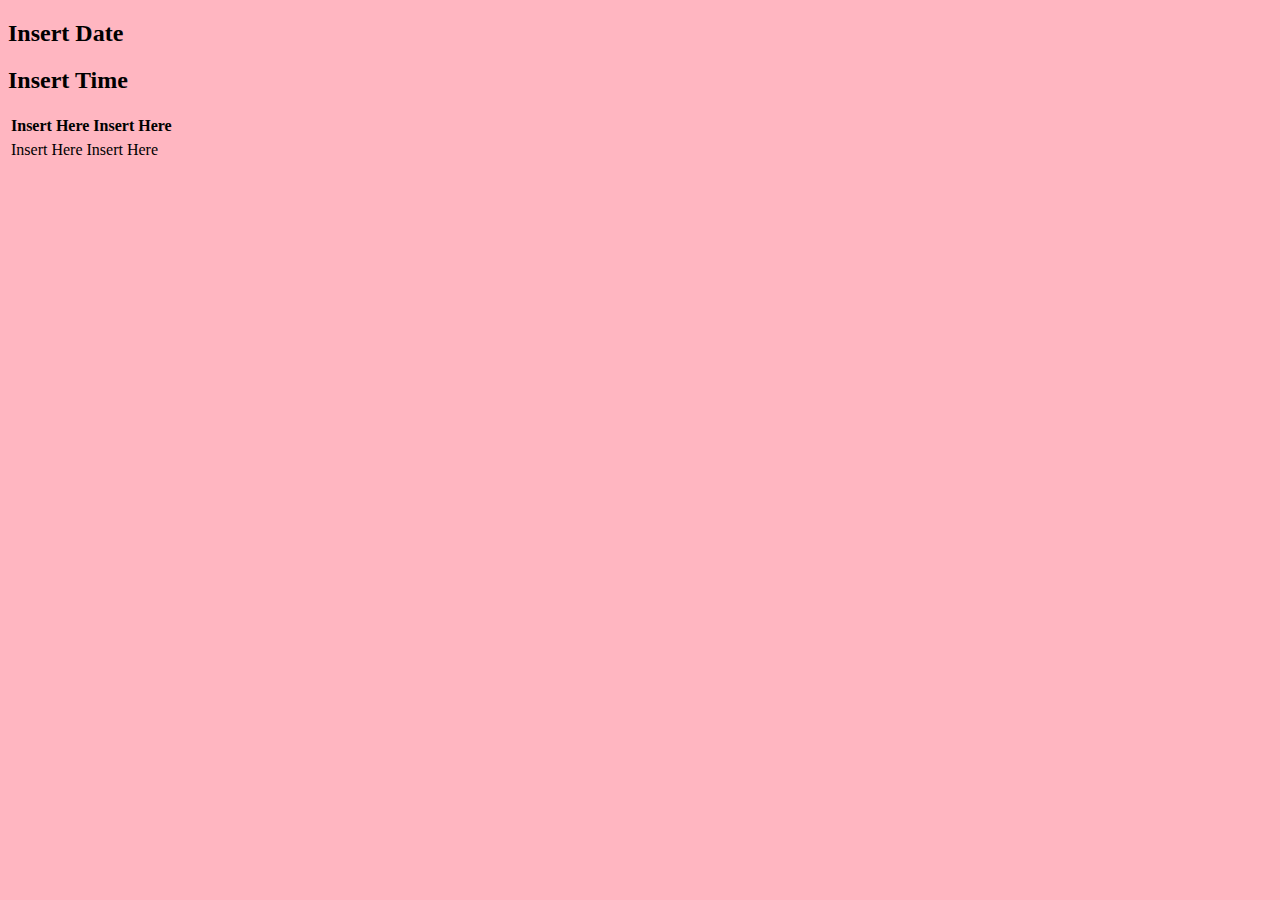
==== templates/main.html @ 40c1deb8 "done with basic outline" ====
<!DOCTYPE html>

<html lang="en">
    <head>
        <link rel="stylesheet" href="{{ url_for('static', filename='styles.css') }}">
    </head>
    <body style="background-color:lightpink;">
        <h2>Insert Date</h2>
        <h2>Insert Time</h2>
        <div style="text-align:center;">
            <table class="center">
                <tr>
                    <th>Insert Here</th>
                    <th>Insert Here</th>
                </tr>
            </table>
            <table class="center">
                <tr>
                    <td>Insert Here</td>
                    <td>Insert Here</td>
                </tr>
            </table>
        </div>
    </body>
</html>
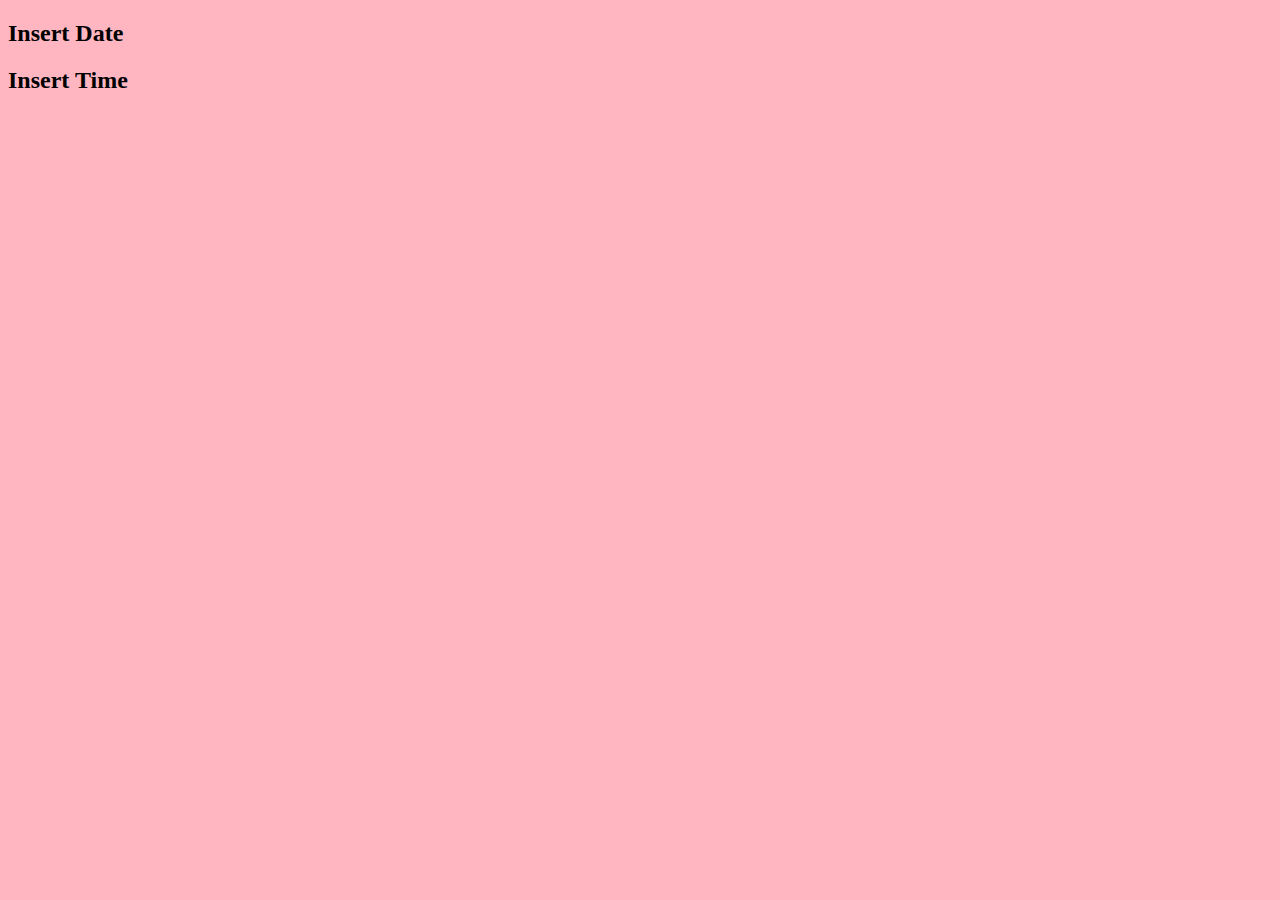
==== commit 3e32f5f2: "confused" ====
--- a/templates/main.html
+++ b/templates/main.html
@@ -2,6 +2,8 @@
 
 <html lang="en">
     <head>
+        <meta charset="utf-8">
+        <title>Dashboard</title>
         <link rel="stylesheet" href="{{ url_for('static', filename='styles.css') }}">
     </head>
     <body style="background-color:lightpink;">
@@ -10,14 +12,14 @@
         <div style="text-align:center;">
             <table class="center">
                 <tr>
-                    <th>Insert Here</th>
-                    <th>Insert Here</th>
+                    <th></th>
+                    <th></th>
                 </tr>
             </table>
             <table class="center">
                 <tr>
-                    <td>Insert Here</td>
-                    <td>Insert Here</td>
+                    <td></td>
+                    <td></td>
                 </tr>
             </table>
         </div>
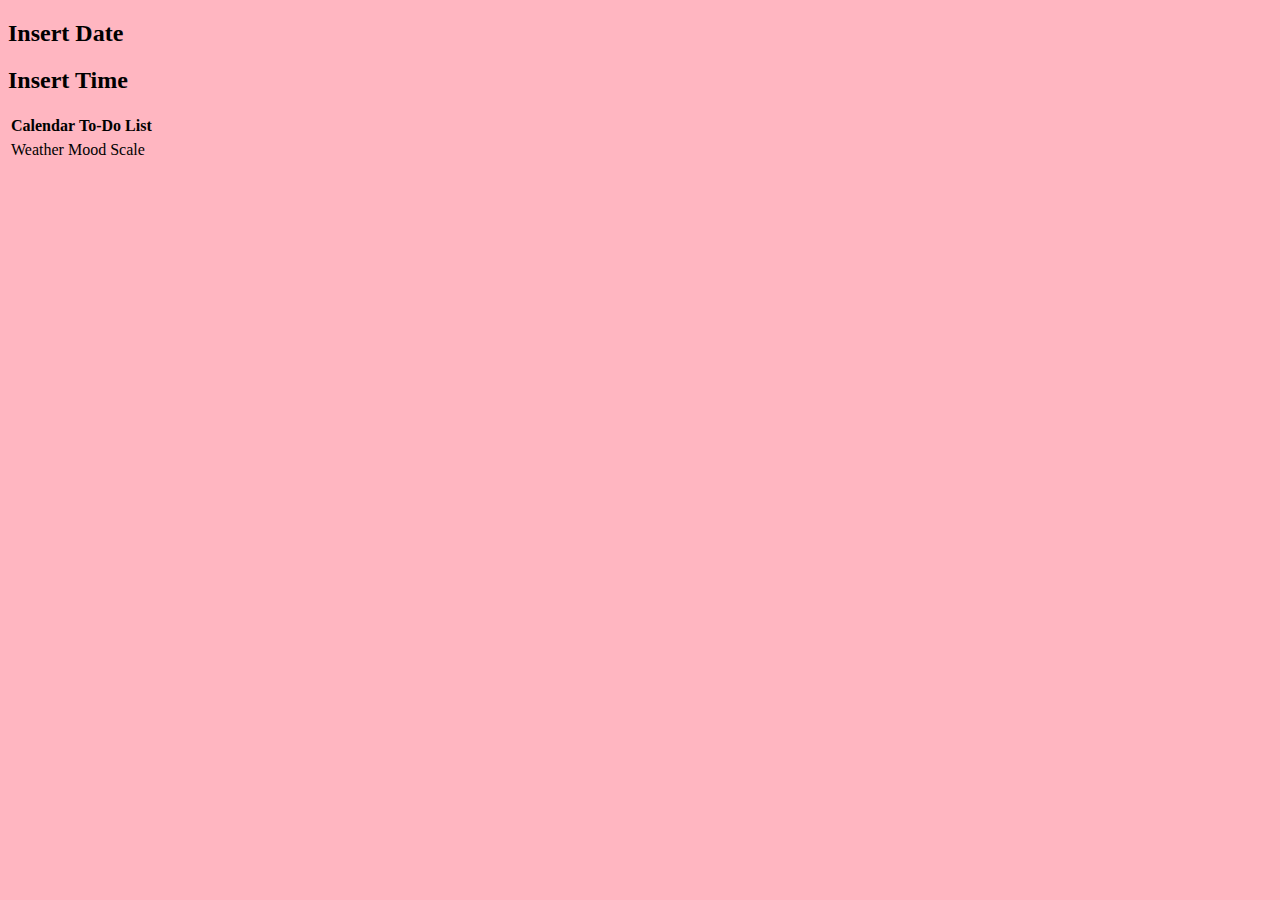
==== commit 98463660: "going back" ====
--- a/templates/main.html
+++ b/templates/main.html
@@ -12,14 +12,14 @@
         <div style="text-align:center;">
             <table class="center">
                 <tr>
-                    <th></th>
-                    <th></th>
+                    <th>Calendar</th>
+                    <th>To-Do List</th>
                 </tr>
             </table>
             <table class="center">
                 <tr>
-                    <td></td>
-                    <td></td>
+                    <td>Weather</td>
+                    <td>Mood Scale</td>
                 </tr>
             </table>
         </div>
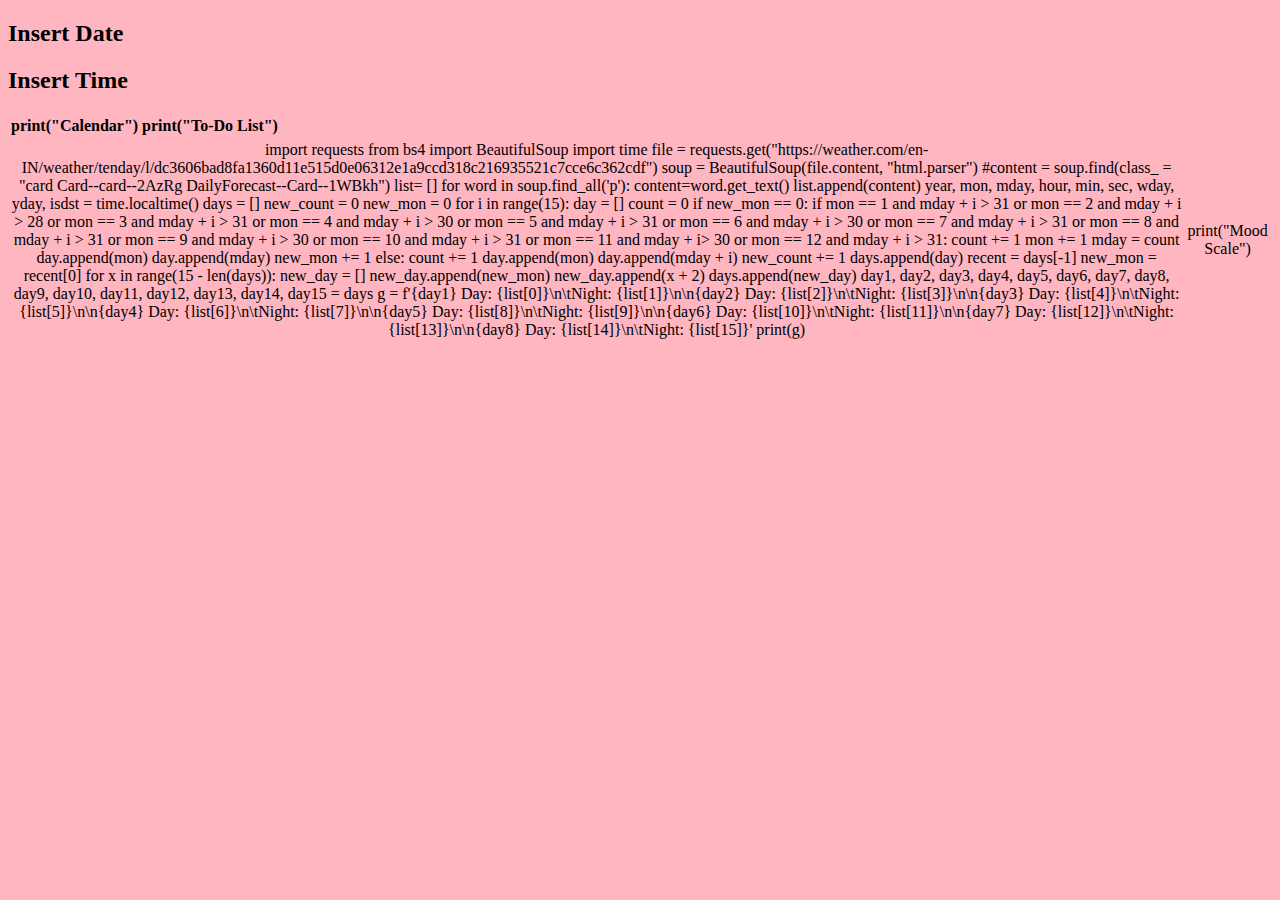
==== commit 15b2424f: "up to date" ====
--- a/templates/main.html
+++ b/templates/main.html
@@ -1,10 +1,12 @@
 <!DOCTYPE html>
+
 
 <html lang="en">
     <head>
         <meta charset="utf-8">
         <title>Dashboard</title>
         <link rel="stylesheet" href="{{ url_for('static', filename='styles.css') }}">
+        <script defer src="https://pyscript.net/alpha/pyscript.js"></script>
     </head>
     <body style="background-color:lightpink;">
         <h2>Insert Date</h2>
@@ -12,16 +14,82 @@
         <div style="text-align:center;">
             <table class="center">
                 <tr>
-                    <th>Calendar</th>
-                    <th>To-Do List</th>
+                    <th>
+                        <py-script>
+                            print("Calendar")
+                        </py-script>
+                    </th>
+                    <th>
+                        <py-script>
+                            print("To-Do List")
+                        </py-script>
+                    </th>
                 </tr>
             </table>
             <table class="center">
                 <tr>
-                    <td>Weather</td>
-                    <td>Mood Scale</td>
+                    <td>
+                        <py-script>
+                            import requests
+                            from bs4 import BeautifulSoup
+                            import time
+                            
+                            file = requests.get("https://weather.com/en-IN/weather/tenday/l/dc3606bad8fa1360d11e515d0e06312e1a9ccd318c216935521c7cce6c362cdf")
+                            
+                            soup = BeautifulSoup(file.content, "html.parser")
+                            
+                            #content = soup.find(class_ = "card Card--card--2AzRg DailyForecast--Card--1WBkh")
+                            list= []
+                            for word in soup.find_all('p'):
+                                content=word.get_text()
+                            
+                                list.append(content)
+                            
+                            year, mon, mday, hour, min, sec, wday, yday, isdst = time.localtime()
+                            
+                            
+                            days = []
+                            
+                            new_count = 0
+                            new_mon = 0
+                            for i in range(15):
+                                day = []
+                                count = 0
+                                if new_mon == 0:
+                                    if mon == 1 and mday + i > 31 or mon == 2 and mday + i > 28 or mon == 3 and mday + i > 31 or mon == 4 and mday + i > 30 or mon == 5 and mday + i > 31 or mon == 6 and mday + i > 30 or mon == 7 and mday + i > 31 or mon == 8 and mday + i > 31 or mon == 9 and mday + i > 30 or mon == 10 and mday + i > 31 or mon == 11 and mday + i> 30 or mon == 12 and mday + i > 31:
+                                        count += 1
+                                        mon += 1
+                                        mday = count
+                                        day.append(mon)
+                                        day.append(mday)
+                                        new_mon += 1
+                                    else:
+                                        count += 1
+                                        day.append(mon)
+                                        day.append(mday + i)
+                                    new_count += 1
+                                    days.append(day)
+                            recent = days[-1]
+                            new_mon = recent[0]
+                            for x in range(15 - len(days)):
+                                new_day = []
+                                new_day.append(new_mon)
+                                new_day.append(x + 2)
+                                days.append(new_day)
+                            
+                            
+                            day1, day2, day3, day4, day5, day6, day7, day8, day9, day10, day11, day12, day13, day14, day15 = days
+                            g = f'{day1} Day: {list[0]}\n\tNight: {list[1]}\n\n{day2} Day: {list[2]}\n\tNight: {list[3]}\n\n{day3} Day: {list[4]}\n\tNight: {list[5]}\n\n{day4} Day: {list[6]}\n\tNight: {list[7]}\n\n{day5} Day: {list[8]}\n\tNight: {list[9]}\n\n{day6} Day: {list[10]}\n\tNight: {list[11]}\n\n{day7} Day: {list[12]}\n\tNight: {list[13]}\n\n{day8} Day: {list[14]}\n\tNight: {list[15]}'
+                            
+                            print(g)
+                        </py-script>
+                    </td>
+                    <td>
+                        <py-script>
+                            print("Mood Scale")
+                        </py-script>
+                    </td>
                 </tr>
             </table>
-        </div>
     </body>
 </html>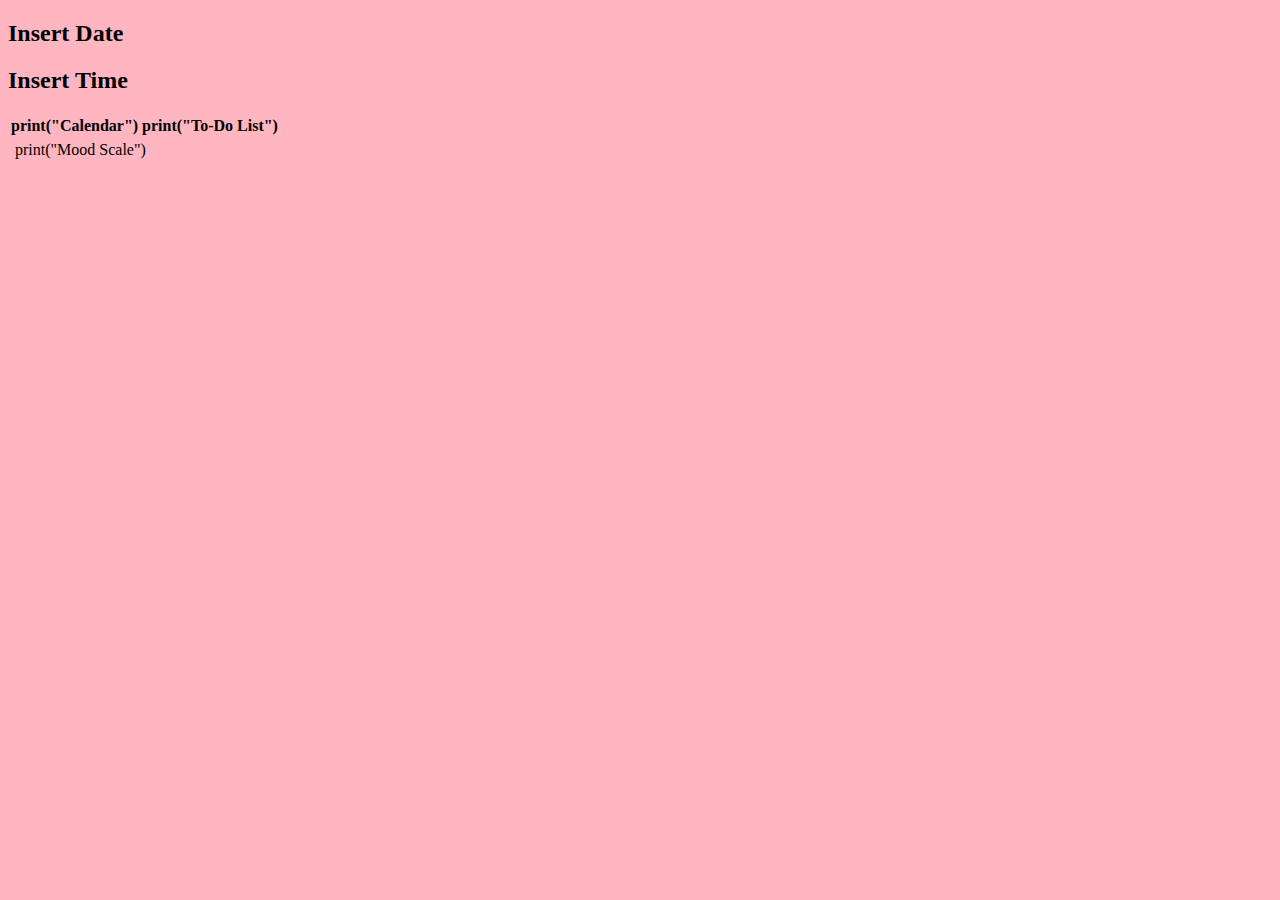
==== commit 6efbcb5c: "this is up to date" ====
--- a/templates/main.html
+++ b/templates/main.html
@@ -30,58 +30,7 @@
                 <tr>
                     <td>
                         <py-script>
-                            import requests
-                            from bs4 import BeautifulSoup
-                            import time
-                            
-                            file = requests.get("https://weather.com/en-IN/weather/tenday/l/dc3606bad8fa1360d11e515d0e06312e1a9ccd318c216935521c7cce6c362cdf")
-                            
-                            soup = BeautifulSoup(file.content, "html.parser")
-                            
-                            #content = soup.find(class_ = "card Card--card--2AzRg DailyForecast--Card--1WBkh")
-                            list= []
-                            for word in soup.find_all('p'):
-                                content=word.get_text()
-                            
-                                list.append(content)
-                            
-                            year, mon, mday, hour, min, sec, wday, yday, isdst = time.localtime()
-                            
-                            
-                            days = []
-                            
-                            new_count = 0
-                            new_mon = 0
-                            for i in range(15):
-                                day = []
-                                count = 0
-                                if new_mon == 0:
-                                    if mon == 1 and mday + i > 31 or mon == 2 and mday + i > 28 or mon == 3 and mday + i > 31 or mon == 4 and mday + i > 30 or mon == 5 and mday + i > 31 or mon == 6 and mday + i > 30 or mon == 7 and mday + i > 31 or mon == 8 and mday + i > 31 or mon == 9 and mday + i > 30 or mon == 10 and mday + i > 31 or mon == 11 and mday + i> 30 or mon == 12 and mday + i > 31:
-                                        count += 1
-                                        mon += 1
-                                        mday = count
-                                        day.append(mon)
-                                        day.append(mday)
-                                        new_mon += 1
-                                    else:
-                                        count += 1
-                                        day.append(mon)
-                                        day.append(mday + i)
-                                    new_count += 1
-                                    days.append(day)
-                            recent = days[-1]
-                            new_mon = recent[0]
-                            for x in range(15 - len(days)):
-                                new_day = []
-                                new_day.append(new_mon)
-                                new_day.append(x + 2)
-                                days.append(new_day)
-                            
-                            
-                            day1, day2, day3, day4, day5, day6, day7, day8, day9, day10, day11, day12, day13, day14, day15 = days
-                            g = f'{day1} Day: {list[0]}\n\tNight: {list[1]}\n\n{day2} Day: {list[2]}\n\tNight: {list[3]}\n\n{day3} Day: {list[4]}\n\tNight: {list[5]}\n\n{day4} Day: {list[6]}\n\tNight: {list[7]}\n\n{day5} Day: {list[8]}\n\tNight: {list[9]}\n\n{day6} Day: {list[10]}\n\tNight: {list[11]}\n\n{day7} Day: {list[12]}\n\tNight: {list[13]}\n\n{day8} Day: {list[14]}\n\tNight: {list[15]}'
-                            
-                            print(g)
+                           
                         </py-script>
                     </td>
                     <td>
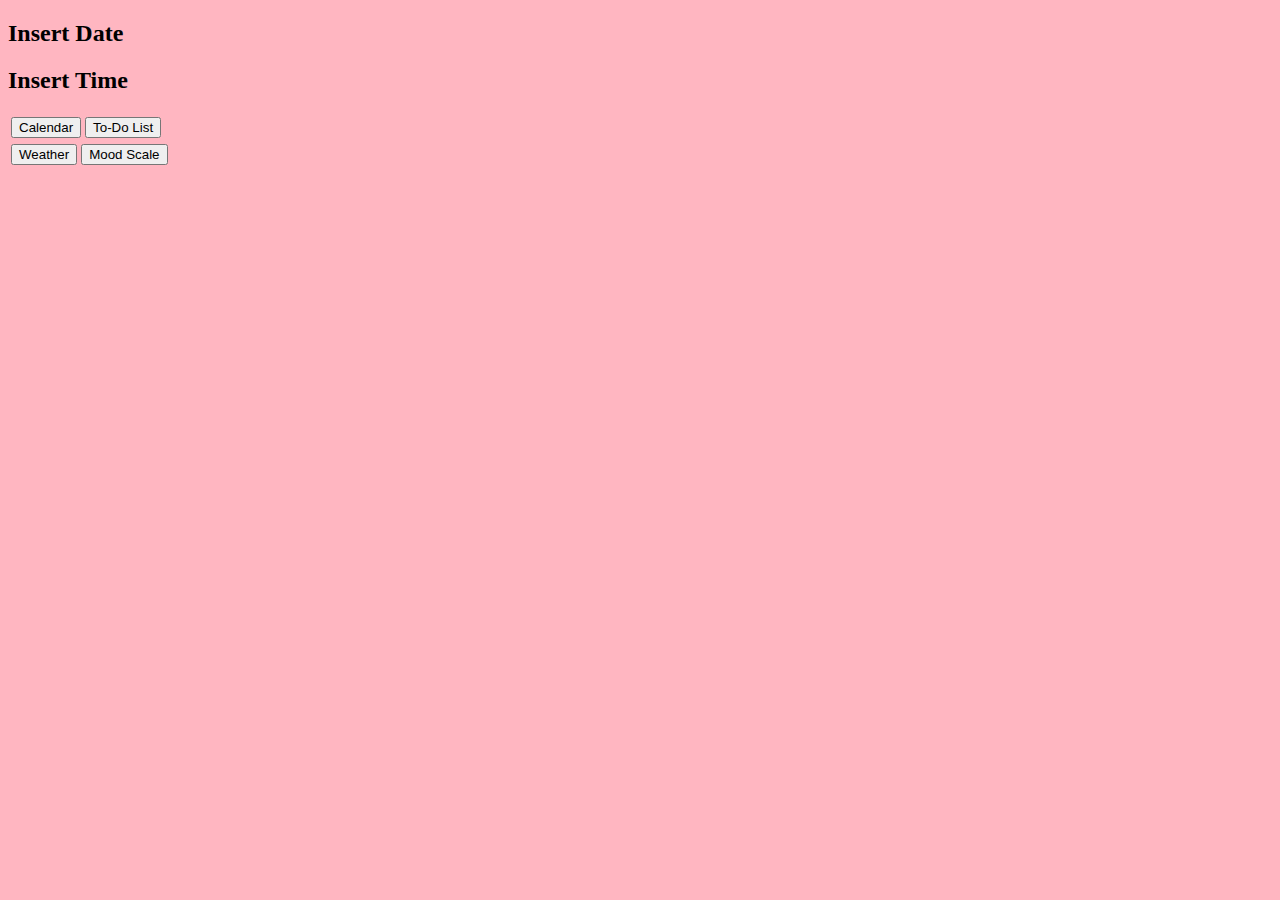
==== commit 0995645e: "kind of finished" ====
--- a/templates/main.html
+++ b/templates/main.html
@@ -4,7 +4,7 @@
 <html lang="en">
     <head>
         <meta charset="utf-8">
-        <title>Dashboard</title>
+        <title>M&T Hack</title>
         <link rel="stylesheet" href="{{ url_for('static', filename='styles.css') }}">
         <script defer src="https://pyscript.net/alpha/pyscript.js"></script>
     </head>
@@ -15,28 +15,20 @@
             <table class="center">
                 <tr>
                     <th>
-                        <py-script>
-                            print("Calendar")
-                        </py-script>
+                        <button type="button">Calendar</button>
                     </th>
                     <th>
-                        <py-script>
-                            print("To-Do List")
-                        </py-script>
+                        <button type="button">To-Do List</button>
                     </th>
                 </tr>
             </table>
             <table class="center">
                 <tr>
                     <td>
-                        <py-script>
-                           
-                        </py-script>
+                        <button type="button">Weather</button>
                     </td>
                     <td>
-                        <py-script>
-                            print("Mood Scale")
-                        </py-script>
+                        <button type="button">Mood Scale</button>
                     </td>
                 </tr>
             </table>
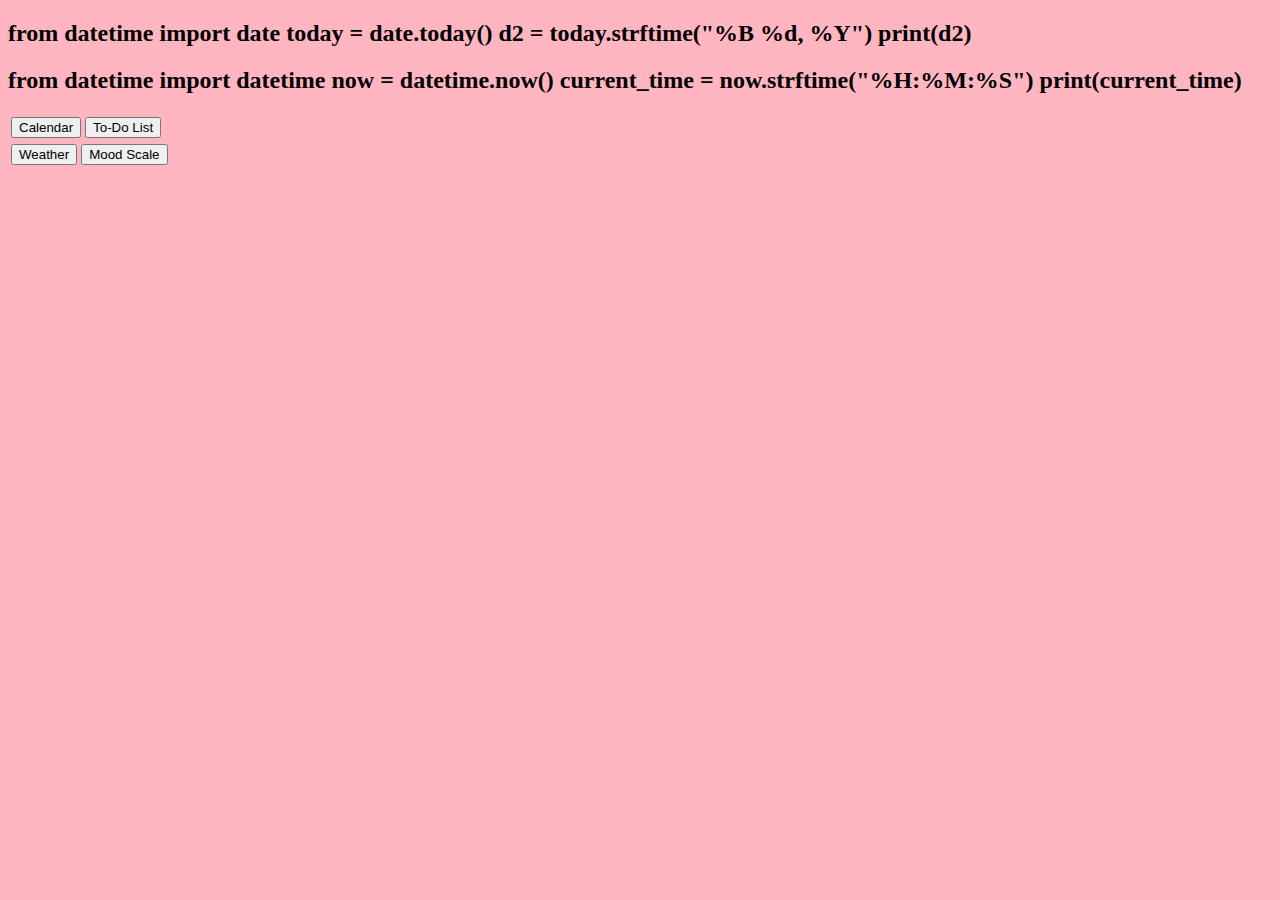
==== commit 3b3ef75c: "date and time are now working" ====
--- a/templates/main.html
+++ b/templates/main.html
@@ -9,8 +9,26 @@
         <script defer src="https://pyscript.net/alpha/pyscript.js"></script>
     </head>
     <body style="background-color:lightpink;">
-        <h2>Insert Date</h2>
-        <h2>Insert Time</h2>
+        <h2>
+            <div class="date">
+                <py-script>
+                    from datetime import date
+                    today = date.today()
+                    d2 = today.strftime("%B %d, %Y")
+                    print(d2)
+                </py-script>
+            </div>
+        </h2>   
+        <h2>
+            <div class="time">
+                <py-script>
+                    from datetime import datetime
+                    now = datetime.now()
+                    current_time = now.strftime("%H:%M:%S")
+                    print(current_time)  
+                </py-script>  
+            </div>
+        </h2>
         <div style="text-align:center;">
             <table class="center">
                 <tr>
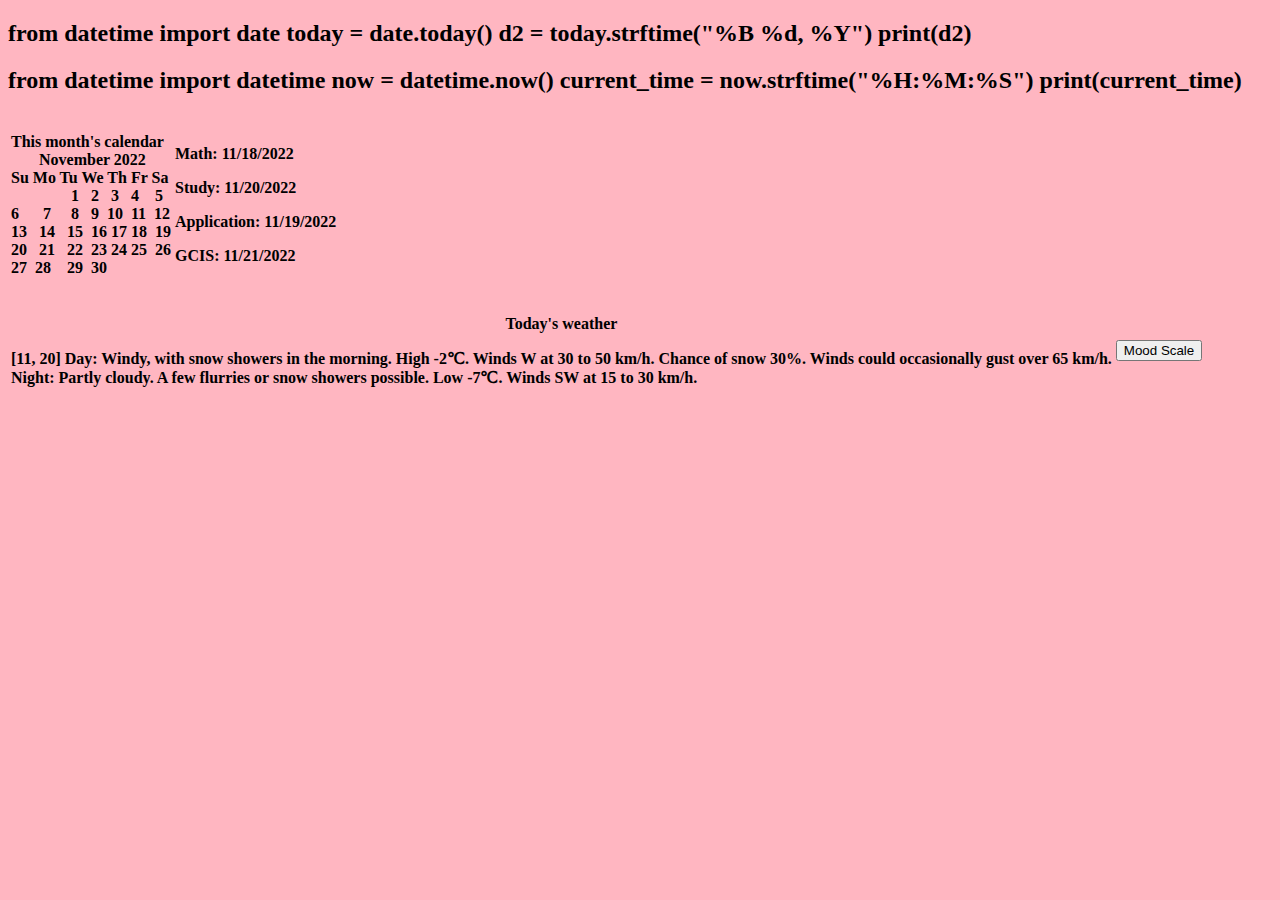
==== commit b1992f2b: "fixed html" ====
--- a/templates/main.html
+++ b/templates/main.html
@@ -4,7 +4,7 @@
 <html lang="en">
     <head>
         <meta charset="utf-8">
-        <title>M&T Hack</title>
+        <title>Dais.ly</title>
         <link rel="stylesheet" href="{{ url_for('static', filename='styles.css') }}">
         <script defer src="https://pyscript.net/alpha/pyscript.js"></script>
     </head>
@@ -33,17 +33,21 @@
             <table class="center">
                 <tr>
                     <th>
-                        <button type="button">Calendar</button>
+                        <p ALIGN=LEFT>This month's calendar<br>&nbsp;&nbsp;&nbsp;&nbsp;&nbsp;&nbsp;&nbsp;November 2022<br>Su Mo Tu We Th Fr Sa<br>&nbsp;&nbsp;&nbsp;&nbsp;&nbsp;&nbsp;&nbsp;&nbsp;&nbsp;&nbsp;&nbsp;&nbsp;&nbsp;&nbsp;&nbsp;1 &nbsp; 2  &nbsp;&nbsp;3  &nbsp;&nbsp;4  &nbsp;&nbsp;&nbsp;5<br>6  &nbsp;&nbsp;&nbsp;&nbsp;&nbsp;7  &nbsp;&nbsp;&nbsp;&nbsp;8  &nbsp;&nbsp;9 &nbsp;10 &nbsp;11 &nbsp;12<br>13 &nbsp;&nbsp;14 &nbsp;&nbsp;15 &nbsp;16 17 18 &nbsp;19<br>20 &nbsp;&nbsp;21 &nbsp;&nbsp;22 &nbsp;23 24 25 &nbsp;26<br>27 &nbsp;28 &nbsp;&nbsp;&nbsp;29 &nbsp;30</p>
                     </th>
                     <th>
-                        <button type="button">To-Do List</button>
+                       <p ALIGN=LEFT>Math: 11/18/2022</p>
+                       <p ALIGN=LEFT>Study: 11/20/2022</p>
+                       <p ALIGN=LEFT>Application: 11/19/2022</p>
+                       <p ALIGN=LEFT>GCIS: 11/21/2022</p>
                     </th>
                 </tr>
             </table>
             <table class="center">
                 <tr>
                     <td>
-                        <button type="button">Weather</button>
+                        <b><p>Today's weather</p></b>
+                        <b><p ALIGN=LEFT>[11, 20] Day: Windy, with snow showers in the morning. High -2&#8451. Winds W at 30 to 50 km/h. Chance of snow 30%.  Winds could occasionally gust over 65 km/h. <br>Night: Partly cloudy. A few flurries or snow showers possible. Low -7&#8451. Winds SW at 15 to 30 km/h. </p></b>
                     </td>
                     <td>
                         <button type="button">Mood Scale</button>
